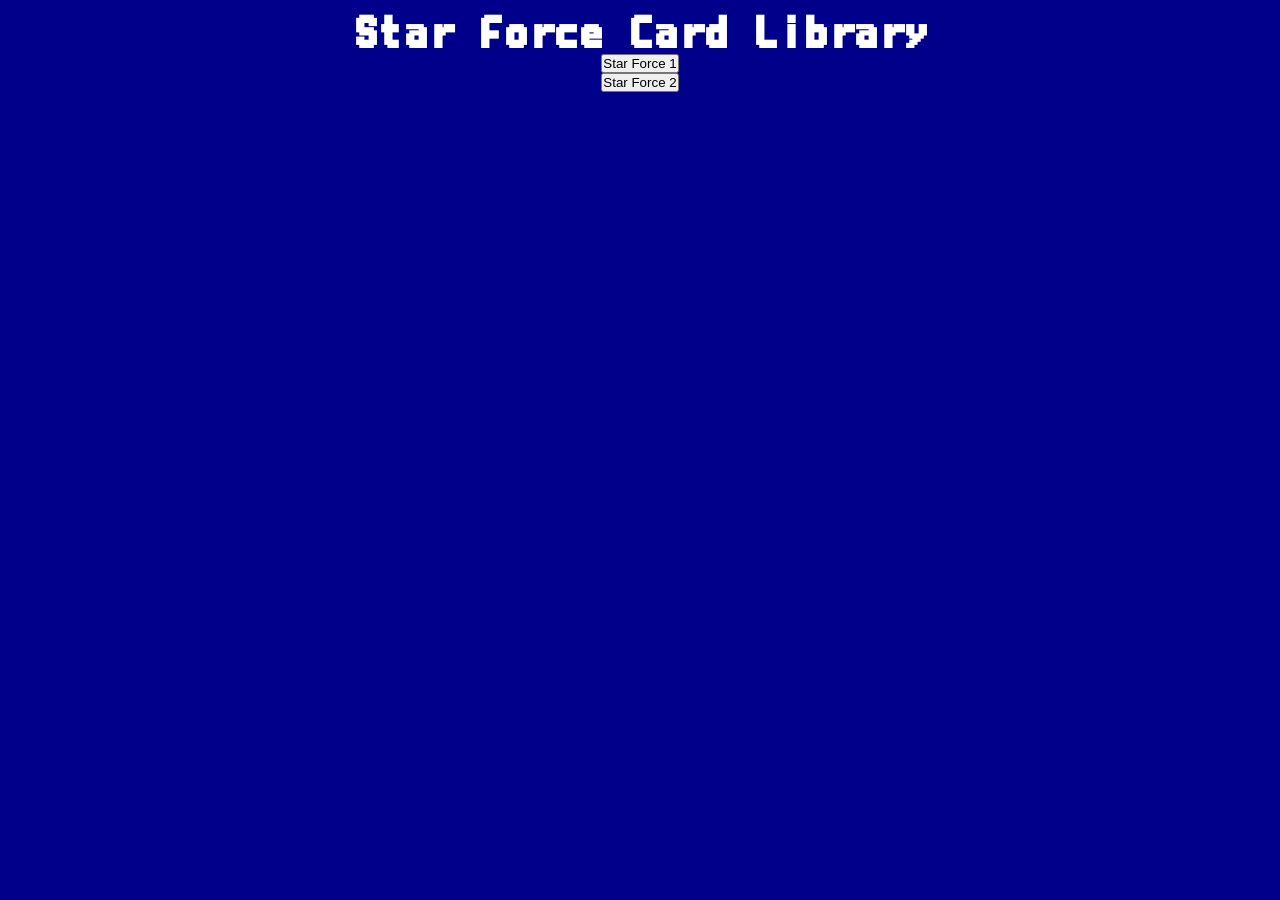
==== StarForce Card Library/index.html @ ecead4f7 "SFCL First Commit(Before Major Changes)" ====
<!DOCTYPE html>
<html lang="en">
<head>
    <meta charset="UTF-8">
    <meta name="viewport" content="width=device-width, initial-scale=1.0">
    <link rel="stylesheet" href="styles.css">
    <title>Document</title>
</head>
<body>
    <h1>Star Force Card Library</h1>
    <button data-target="SF1">Star Force 1</button>
    <button data-target="SF2">Star Force 2</button>

        <ul id="card-container">
            <!--
            <li>
                
                <img src=${card.src} alt="cannon">
                <p>ID:${card.id}</p>
                <p>Name:${card.name}</p>
                Type:<img src=${card.type}>
                <p>Damage:${card.damage}</p>
                
            </li>
            -->

        </ul>
        <ul id="card-container2">
            <!--
            <li>
                
                <img src=${card.src} alt="cannon">
                <p>ID:${card.id}</p>
                <p>Name:${card.name}</p>
                Type:<img src=${card.type}>
                <p>Damage:${card.damage}</p>
                
            </li>
            -->

        </ul>



    
</body>
<script src="cardlist.js"></script>
<script src="cardlist2.js"></script>
<script src="scripts.js"></script>

</html>
---- StarForce Card Library/styles.css ----
@font-face {
    font-family: SF3FontBolder;
    src: url(./fonts/SF3FontBold.ttf);
}

*{
    padding: 0;
    margin: 0;
    box-sizing: border-box;
}

body{
    display: flex;
    flex-direction: column;
    justify-content: center;
    align-items: center;
    background-color: darkblue;
    font-family: SF3FontBolder;
}

h1{color: white;
margin-top: 10px;
font-size: 50px;
}

ul{
    list-style-type: none;
    display: grid;
    grid-template-columns: 200px 200px 200px 200px 200px;
    gap: 10px;
    margin-top: 20px;

}

li{
    background-color: yellow;
    border-radius: 10px;
    padding: 5px;
    transition: background-color 0.3s ease;
    cursor: pointer;
}

li:hover {
      background-color: #f0f0f0;
    }

li.active {
      background-color: orange;
      color: white;
    
    }
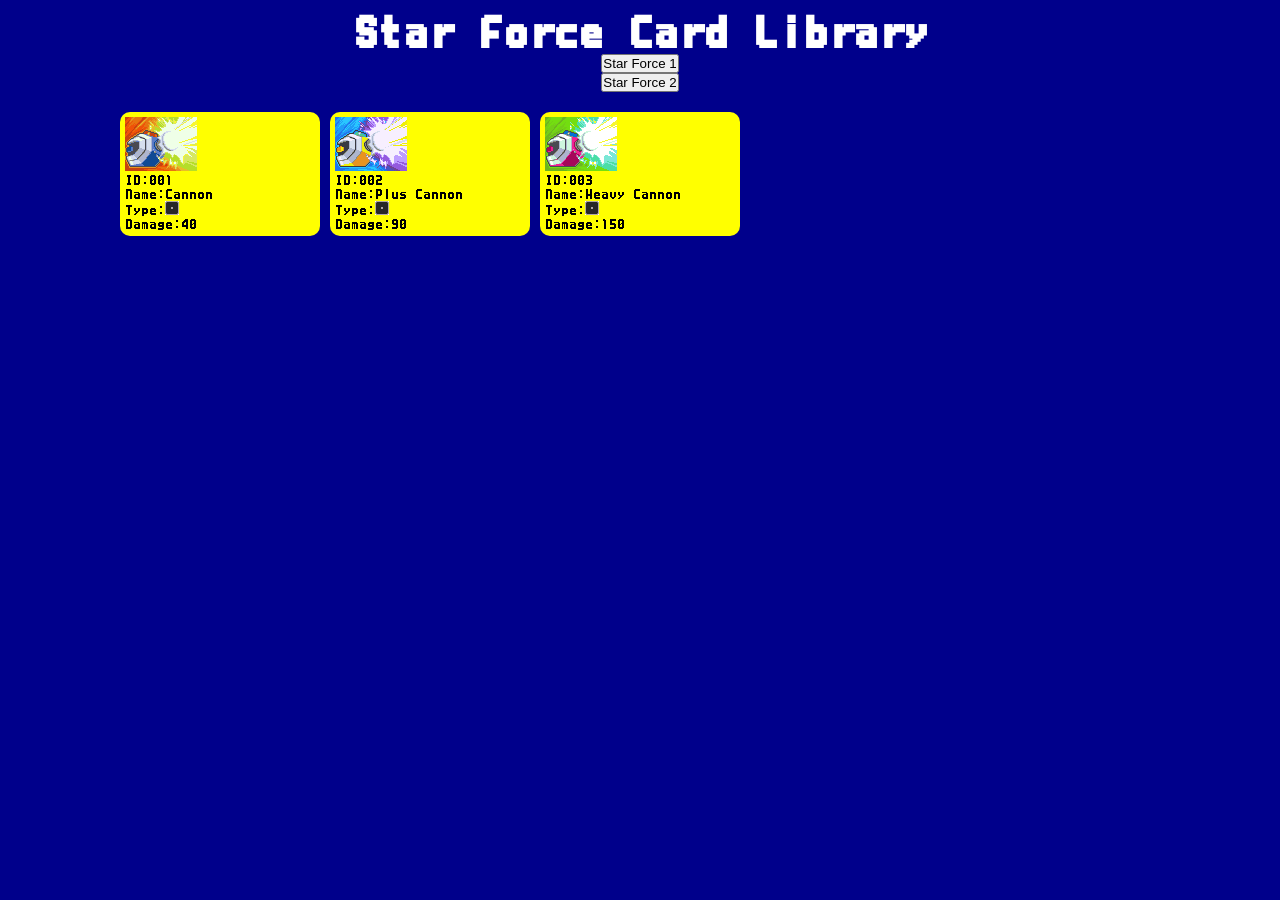
==== commit 8a9d6926: "Major Changes Applied" ====
--- a/StarForce Card Library/index.html
+++ b/StarForce Card Library/index.html
@@ -8,8 +8,8 @@
 </head>
 <body>
     <h1>Star Force Card Library</h1>
-    <button data-target="SF1">Star Force 1</button>
-    <button data-target="SF2">Star Force 2</button>
+    <button data-target="cardContainer">Star Force 1</button>
+    <button data-target="cardContainer2">Star Force 2</button>
 
         <ul id="card-container">
             <!--
@@ -25,7 +25,7 @@
             -->
 
         </ul>
-        <ul id="card-container2">
+        <ul id="card-container2" style="display: none;">
             <!--
             <li>
                 
